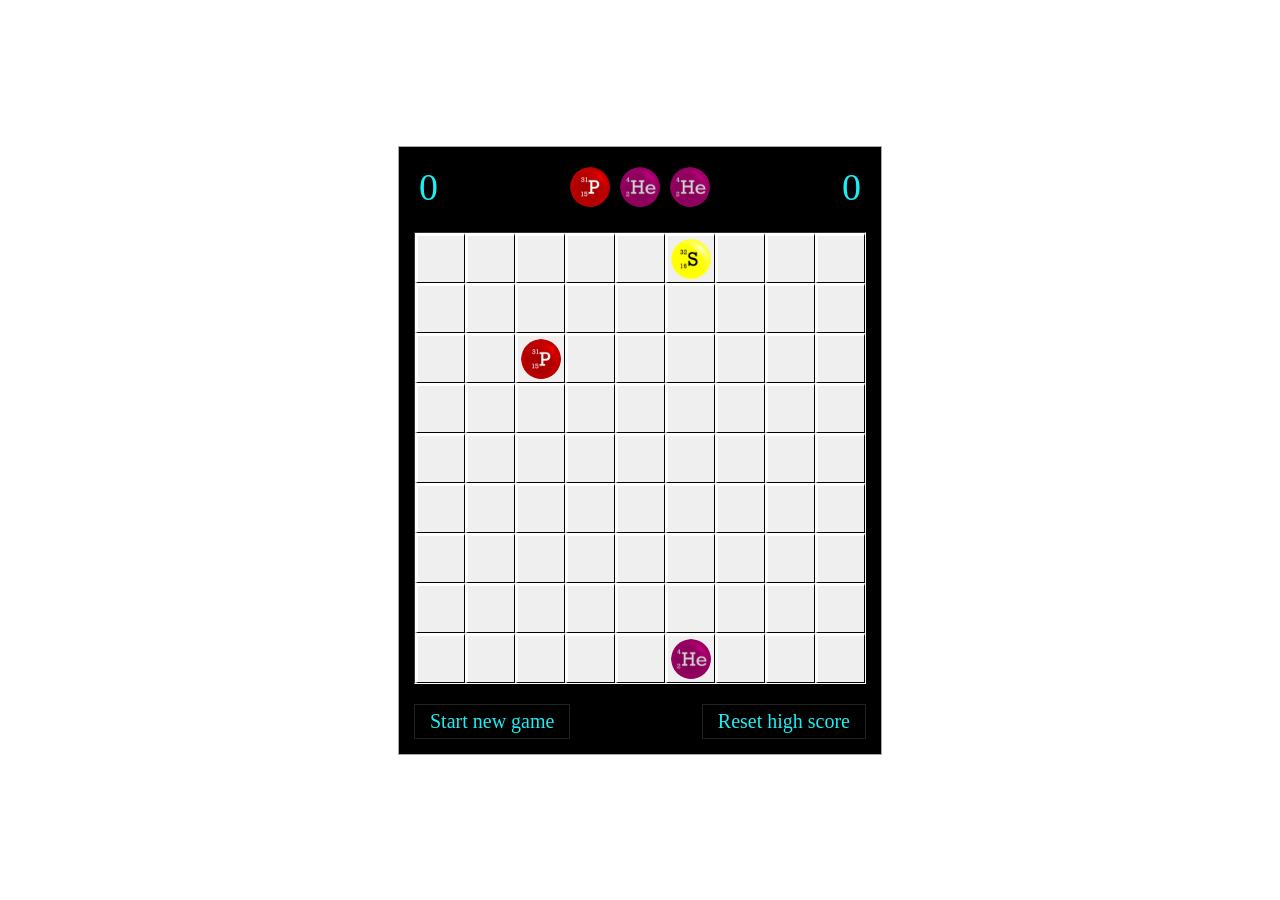
==== index.html @ aee36b02 "rename colorLines.html to index.html" ====
<!DOCTYPE html>
<html lang="en">
<head>
    <meta charset="UTF-8">
    <meta name="viewport" content="width=device-width, initial-scale=1.0">
    <meta http-equiv="X-UA-Compatible" content="ie=edge">
    <link rel="stylesheet" href="styles.css">
    <title>Document</title>
</head>
<body>

    <div class="wrapper">
        <div class="lines lines_js-move-animation-duration">
            <div class="lines__header">
                <div class="score">
                    <span class="score__value">0</span>
                </div>    
                <div class="next-ball-box">
                    <div class="next-ball-box__cell"> <div class="next-ball-box__ball"></div> </div>
                    <div class="next-ball-box__cell"> <div class="next-ball-box__ball"></div> </div>
                    <div class="next-ball-box__cell"> <div class="next-ball-box__ball"></div> </div>
                </div>
                <div class="highscore">
                    <span class="highscore__value">0</span>
                </div>
            </div>
            <div class="gamefield">
                <div class="row">
                    <div class="cell"> <div class="cell__ball"></div> </div>
                    <div class="cell"> <div class="cell__ball"></div> </div>
                    <div class="cell"> <div class="cell__ball"></div> </div>
                    <div class="cell"> <div class="cell__ball"></div> </div>
                    <div class="cell"> <div class="cell__ball"></div> </div>
                    <div class="cell"> <div class="cell__ball"></div> </div>
                    <div class="cell"> <div class="cell__ball"></div> </div>
                    <div class="cell"> <div class="cell__ball"></div> </div>
                    <div class="cell"> <div class="cell__ball"></div> </div>
                </div>
                <div class="row">
                    <div class="cell"> <div class="cell__ball"></div> </div>
                    <div class="cell"> <div class="cell__ball"></div> </div>
                    <div class="cell"> <div class="cell__ball"></div> </div>
                    <div class="cell"> <div class="cell__ball"></div> </div>
                    <div class="cell"> <div class="cell__ball"></div> </div>
                    <div class="cell"> <div class="cell__ball"></div> </div>
                    <div class="cell"> <div class="cell__ball"></div> </div>
                    <div class="cell"> <div class="cell__ball"></div> </div>
                    <div class="cell"> <div class="cell__ball"></div> </div>
                </div>
                <div class="row">
                    <div class="cell"> <div class="cell__ball"></div> </div>
                    <div class="cell"> <div class="cell__ball"></div> </div>
                    <div class="cell"> <div class="cell__ball"></div> </div>
                    <div class="cell"> <div class="cell__ball"></div> </div>
                    <div class="cell"> <div class="cell__ball"></div> </div>
                    <div class="cell"> <div class="cell__ball"></div> </div>
                    <div class="cell"> <div class="cell__ball"></div> </div>
                    <div class="cell"> <div class="cell__ball"></div> </div>
                    <div class="cell"> <div class="cell__ball"></div> </div>
                </div>
                <div class="row">
                    <div class="cell"> <div class="cell__ball"></div> </div>
                    <div class="cell"> <div class="cell__ball"></div> </div>
                    <div class="cell"> <div class="cell__ball"></div> </div>
                    <div class="cell"> <div class="cell__ball"></div> </div>
                    <div class="cell"> <div class="cell__ball"></div> </div>
                    <div class="cell"> <div class="cell__ball"></div> </div>
                    <div class="cell"> <div class="cell__ball"></div> </div>
                    <div class="cell"> <div class="cell__ball"></div> </div>
                    <div class="cell"> <div class="cell__ball"></div> </div>
                </div>
                <div class="row">
                    <div class="cell"> <div class="cell__ball"></div> </div>
                    <div class="cell"> <div class="cell__ball"></div> </div>
                    <div class="cell"> <div class="cell__ball"></div> </div>
                    <div class="cell"> <div class="cell__ball"></div> </div>
                    <div class="cell"> <div class="cell__ball"></div> </div>
                    <div class="cell"> <div class="cell__ball"></div> </div>
                    <div class="cell"> <div class="cell__ball"></div> </div>
                    <div class="cell"> <div class="cell__ball"></div> </div>
                    <div class="cell"> <div class="cell__ball"></div> </div>
                </div>
                <div class="row">
                    <div class="cell"> <div class="cell__ball"></div> </div>
                    <div class="cell"> <div class="cell__ball"></div> </div>
                    <div class="cell"> <div class="cell__ball"></div> </div>
                    <div class="cell"> <div class="cell__ball"></div> </div>
                    <div class="cell"> <div class="cell__ball"></div> </div>
                    <div class="cell"> <div class="cell__ball"></div> </div>
                    <div class="cell"> <div class="cell__ball"></div> </div>
                    <div class="cell"> <div class="cell__ball"></div> </div>
                    <div class="cell"> <div class="cell__ball"></div> </div>
                </div>
                <div class="row">
                    <div class="cell"> <div class="cell__ball"></div> </div>
                    <div class="cell"> <div class="cell__ball"></div> </div>
                    <div class="cell"> <div class="cell__ball"></div> </div>
                    <div class="cell"> <div class="cell__ball"></div> </div>
                    <div class="cell"> <div class="cell__ball"></div> </div>
                    <div class="cell"> <div class="cell__ball"></div> </div>
                    <div class="cell"> <div class="cell__ball"></div> </div>
                    <div class="cell"> <div class="cell__ball"></div> </div>
                    <div class="cell"> <div class="cell__ball"></div> </div>
                </div>
                <div class="row">
                    <div class="cell"> <div class="cell__ball"></div> </div>
                    <div class="cell"> <div class="cell__ball"></div> </div>
                    <div class="cell"> <div class="cell__ball"></div> </div>
                    <div class="cell"> <div class="cell__ball"></div> </div>
                    <div class="cell"> <div class="cell__ball"></div> </div>
                    <div class="cell"> <div class="cell__ball"></div> </div>
                    <div class="cell"> <div class="cell__ball"></div> </div>
                    <div class="cell"> <div class="cell__ball"></div> </div>
                    <div class="cell"> <div class="cell__ball"></div> </div>
                </div>
                <div class="row">
                    <div class="cell"> <div class="cell__ball"></div> </div>
                    <div class="cell"> <div class="cell__ball"></div> </div>
                    <div class="cell"> <div class="cell__ball"></div> </div>
                    <div class="cell"> <div class="cell__ball"></div> </div>
                    <div class="cell"> <div class="cell__ball"></div> </div>
                    <div class="cell"> <div class="cell__ball"></div> </div>
                    <div class="cell"> <div class="cell__ball"></div> </div>
                    <div class="cell"> <div class="cell__ball"></div> </div>
                    <div class="cell"> <div class="cell__ball"></div> </div>
                </div>
            </div>

            <div class="lines__footer">
                <div class="lines__new-game-button new-game-button">
                    <span class="new-game-button__label">Start new game</span>
                </div>
                <div class="lines__reset-highscore-button reset-highscore-button">
                    <span class="reset-highscore-button__label">Reset high score</span>
                </div>
            </div>
        </div>
    </div>


    <script src="app.js"></script>


    <script>
        var field = document.querySelector('.lines');
        var ball = field.querySelector('.cell__ball');
        var isJumping = false;
        
        var lines = new Lines('lines');
        
        // field.addEventListener('click', function(e){
        //     var target = e.target;
            
        //     while(!target.classList.contains('cell') && !target.classList.contains('lines')){
        //         target = target.parentNode;
        //     }
            
        //     if(isJumping){
        //         var jumpsBall = field.querySelector('.cell__ball_jumps-animation');
        //         if(jumpsBall) jumpsball.classList.remove('cell__ball_jumps-animation');
        //         isJumping = false;
        //     } 
        //     if(target.children.length) {
        //         var ball = target.querySelector('.cell__ball');

        //         if(!isJumping && ball!=jumpsball){
        //             ball.classList.add('cell__ball_jumps-animation');
        //             isJumping = true;
        //         } else {
        //             ball.classList.remove('cell__ball_jumps-animation');
        //             isJumping = false;
        //         }
        //     } 
            

        // });
    </script>
</body>
</html>
---- styles.css ----
html, body { 
    height: 100%;
    margin: 0;
    padding: 0;
}
.wrapper{
    width: 100%;
    display: flex;
    justify-content: center;
    min-height: 100%;
    align-items: center;
}
.lines{
    position: relative;
    background: #000;
    padding: 15px;
    border: 1px solid darkgrey;
}
.lines__header{
    margin-bottom: 20px;
    display: flex;
    position: relative;
    justify-content: center;
}
.next-ball-box{
    justify-content: center;
    display: flex;
    padding: 0 7px;
    border-radius: 18px;
}

.highscore{
    position: absolute;
    height: 50px;
    width: 135px;
    left: 0;
    top: 0;
    display: flex;
    align-items: center;
    justify-content: flex-start;
    box-sizing: border-box;
    padding: 0 5px;
}
.score{
    position: absolute;
    height: 50px;
    width: 135px;
    right: 0;
    top: 0;
    display: flex;
    align-items: center;
    justify-content: flex-end;
    box-sizing: border-box;
    padding: 0 5px;
}
.highscore__value, .score__value{
    font-size: 38px;
    font-family: 'Arial Narrow';
    color: #19f0f5;
}
.lines__footer{
    display: flex;
    margin-top: 20px;
    justify-content: space-between;
}
.lines__new-game-button, .lines__reset-highscore-button{
    box-sizing: border-box;
    padding: 5px 0px;
    border: 1px solid #222;
    cursor: default;
    text-align: center;
    padding: 5px 15px;
}
.new-game-button__label, .reset-highscore-button__label{
    font-size: 20px;
    font-family: 'Arial Narrow';
    color: #19f0f5;
}
.lines__reset-score-button{

}

.gamefield{
    box-sizing: border-box;
    border-left: 1px solid #333;
    border-top: 1px solid #333;
    border-right: 1px solid #fff;
    border-bottom: 1px solid #fff;
}

.row{
    display: flex;
    background: #efefef;
}
.next-ball-box__cell{
    width: 50px;
    height: 50px;
    box-sizing: border-box;
    position: relative;    
}
.cell{
    width: 50px;
    height: 50px;
    border-top: 3px solid #fff;
    border-left: 3px solid #fff;
    border-bottom: 1px solid #000;
    border-right: 1px solid #000;
    box-sizing: border-box;
    position: relative;
}
.cell__ball, .next-ball-box__ball{
    width: 40px;
    height: 40px;
    border-radius: 50%;
    margin: auto;
    position: absolute;
    left:0; right:0;
    bottom: 0px; 
    top: 0px;
    display: none;
}
.next-ball-box__ball{
    display: block;
}
.cell__ball_color-green{
    background: url('img/green+N.png') no-repeat 50% 50%;
    background-size: contain;
}
.cell__ball_color-yellow{
    background: url('img/yellow+S.png') no-repeat 50% 50%;
    background-size: contain;
}
.cell__ball_color-orange{
    background: url('img/orange+C.png') no-repeat 50% 50%;
    background-size: contain;
}
.cell__ball_color-red{
    background: red;
    background: url('img/red+P.png') no-repeat 50% 50%;
    background-size: contain;
}
.cell__ball_color-blue{
    background: url('img/blue+O.png') no-repeat 50% 50%;
    background-size: contain;
}
.cell__ball_color-indigo{
    background: url('img/indigo+H(bold).png') no-repeat 50% 50%;
    background-size: contain;
}
.cell__ball_color-violet{
    background: violet;
    background: url('img/violet+He.png') no-repeat 50% 50%;
    background-size: contain;
}
.cell__ball_visible{
    display:block;
}

.cell__ball_jumps-animation{
    animation-name: jumping-ball;
    animation-duration: 0.25s;
    animation-iteration-count: infinite;
    animation-timing-function:cubic-bezier(0.075, 0.82, 0.165, 1);
}

@keyframes jumping-ball{
    0%   {transform: translateY(0);}
    50%  {transform: translateY(3.5px);}
    100% {transform: translateY(0);}
}

.cell__ball_move-animation{
    width: 15px;
    height: 15px; 
    background-size: contain;
}

.lines_js-move-animation-duration{
    animation-duration: 0.08s;
}
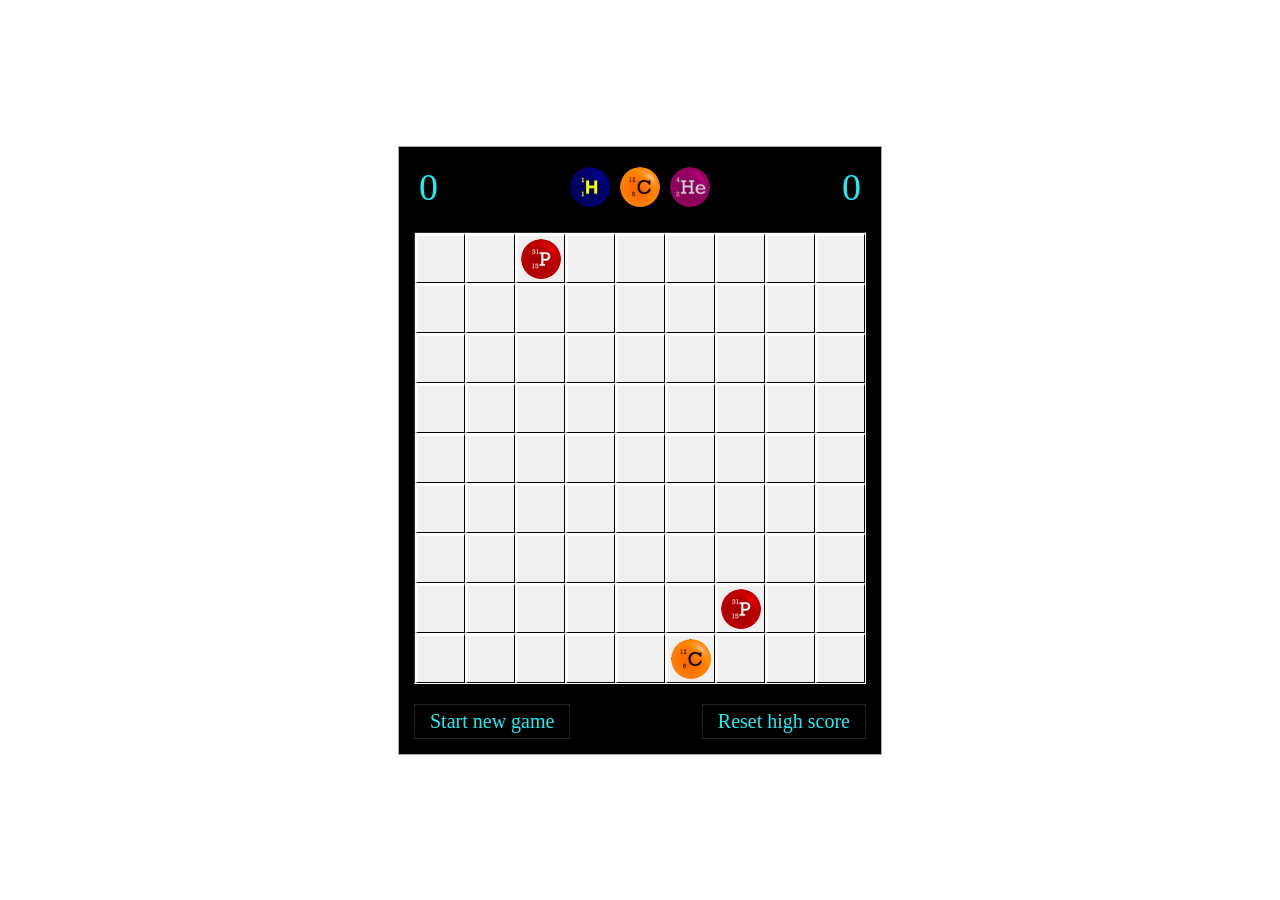
==== commit c20da749: "change title" ====
--- a/index.html
+++ b/index.html
@@ -5,7 +5,7 @@
     <meta name="viewport" content="width=device-width, initial-scale=1.0">
     <meta http-equiv="X-UA-Compatible" content="ie=edge">
     <link rel="stylesheet" href="styles.css">
-    <title>Document</title>
+    <title>Color Lines JS</title>
 </head>
 <body>
 
--- a/styles.css
+++ b/styles.css
@@ -65,7 +65,6 @@
 }
 .lines__new-game-button, .lines__reset-highscore-button{
     box-sizing: border-box;
-    padding: 5px 0px;
     border: 1px solid #222;
     cursor: default;
     text-align: center;
@@ -177,4 +176,35 @@
 
 .lines_js-move-animation-duration{
     animation-duration: 0.08s;
+}
+
+@media (max-width: 480px) {
+    .highscore{
+        width: 95.575221238938053097345132743363px;
+        height: 35.3367748279252704031465093412px;
+    }
+    .score{
+        width: 95.575221238938053097345132743363px;
+        height: 35.3367748279252704031465093412px
+    }
+    .next-ball-box__cell{
+        width: 35.398230088495575221238938053097px;
+        height: 35.398230088495575221238938053097px;
+    }
+    .cell{
+        width: 35.398230088495575221238938053097px;
+        height: 35.398230088495575221238938053097px;
+    }
+    .cell__ball{
+        width: 28.318584070796460176991150442478px;
+        height: 28.318584070796460176991150442478px;
+    }
+    .cell__ball_move-animation{
+        width: 10.619469026548672566371681415929px;
+        height: 10.619469026548672566371681415929px;
+    }
+    .next-ball-box__ball{
+        width: 28.318584070796460176991150442478px;
+        height: 28.318584070796460176991150442478px;
+    }
 }
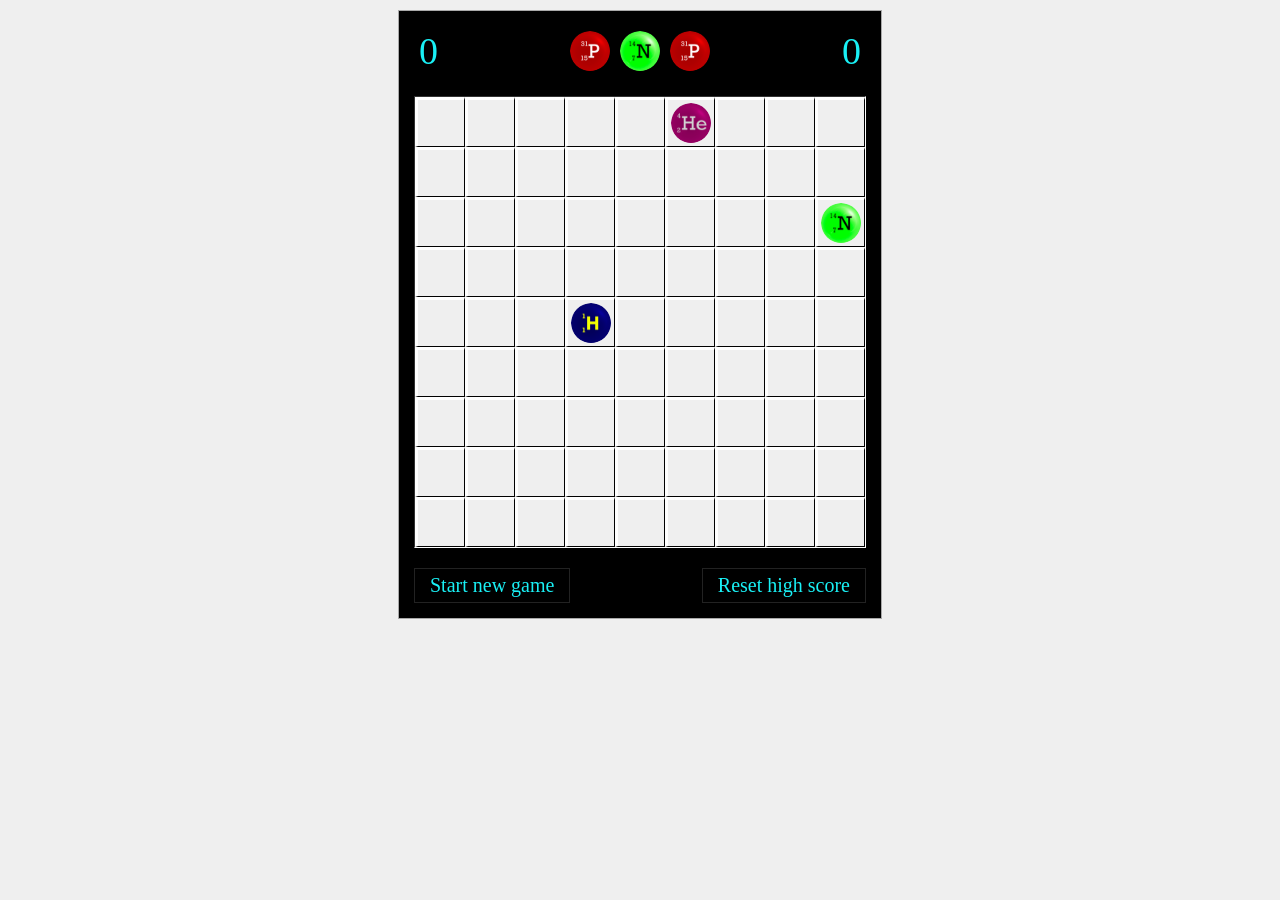
==== commit 7c9ccddd: "delete comments" ====
--- a/index.html
+++ b/index.html
@@ -142,38 +142,7 @@
 
 
     <script>
-        var field = document.querySelector('.lines');
-        var ball = field.querySelector('.cell__ball');
-        var isJumping = false;
-        
         var lines = new Lines('lines');
-        
-        // field.addEventListener('click', function(e){
-        //     var target = e.target;
-            
-        //     while(!target.classList.contains('cell') && !target.classList.contains('lines')){
-        //         target = target.parentNode;
-        //     }
-            
-        //     if(isJumping){
-        //         var jumpsBall = field.querySelector('.cell__ball_jumps-animation');
-        //         if(jumpsBall) jumpsball.classList.remove('cell__ball_jumps-animation');
-        //         isJumping = false;
-        //     } 
-        //     if(target.children.length) {
-        //         var ball = target.querySelector('.cell__ball');
-
-        //         if(!isJumping && ball!=jumpsball){
-        //             ball.classList.add('cell__ball_jumps-animation');
-        //             isJumping = true;
-        //         } else {
-        //             ball.classList.remove('cell__ball_jumps-animation');
-        //             isJumping = false;
-        //         }
-        //     } 
-            
-
-        // });
     </script>
 </body>
 </html>
--- a/styles.css
+++ b/styles.css
@@ -8,13 +8,15 @@
     display: flex;
     justify-content: center;
     min-height: 100%;
-    align-items: center;
+    align-items: flex-start;
+    background: #efefef;
 }
 .lines{
     position: relative;
     background: #000;
     padding: 15px;
     border: 1px solid darkgrey;
+    margin-top: 10px;
 }
 .lines__header{
     margin-bottom: 20px;
@@ -31,8 +33,8 @@
 
 .highscore{
     position: absolute;
-    height: 50px;
-    width: 135px;
+    height: calc(100vw * (1 / 11) + (0px / 1));
+    width: calc(100vw * (27 / 110) + (0px / 1));
     left: 0;
     top: 0;
     display: flex;
@@ -43,8 +45,8 @@
 }
 .score{
     position: absolute;
-    height: 50px;
-    width: 135px;
+    height: calc(100vw * (1 / 11) + (0px / 1));
+    width: calc(100vw * (27 / 110) + (0px / 1));
     right: 0;
     top: 0;
     display: flex;
@@ -54,7 +56,7 @@
     padding: 0 5px;
 }
 .highscore__value, .score__value{
-    font-size: 38px;
+    font-size: calc(100vw * (19 / 275) + (0px / 1));
     font-family: 'Arial Narrow';
     color: #19f0f5;
 }
@@ -65,13 +67,14 @@
 }
 .lines__new-game-button, .lines__reset-highscore-button{
     box-sizing: border-box;
+    /* padding: 5px 0px; */
     border: 1px solid #222;
     cursor: default;
     text-align: center;
     padding: 5px 15px;
 }
 .new-game-button__label, .reset-highscore-button__label{
-    font-size: 20px;
+    font-size: calc(100vw * (2 / 55) + (0px / 1));
     font-family: 'Arial Narrow';
     color: #19f0f5;
 }
@@ -92,14 +95,14 @@
     background: #efefef;
 }
 .next-ball-box__cell{
-    width: 50px;
-    height: 50px;
+    width: calc(100vw * (1 / 11) + (0px / 1));
+    height: calc(100vw * (1 / 11) + (0px / 1));
     box-sizing: border-box;
     position: relative;    
 }
 .cell{
-    width: 50px;
-    height: 50px;
+    width: calc(100vw * (1 / 11) + (0px / 1));
+    height: calc(100vw * (1 / 11) + (0px / 1));
     border-top: 3px solid #fff;
     border-left: 3px solid #fff;
     border-bottom: 1px solid #000;
@@ -108,8 +111,8 @@
     position: relative;
 }
 .cell__ball, .next-ball-box__ball{
-    width: 40px;
-    height: 40px;
+    width: calc(100vw * (4 / 55) + (0px / 1));
+    height: calc(100vw * (4 / 55) + (0px / 1));
     border-radius: 50%;
     margin: auto;
     position: absolute;
@@ -164,13 +167,13 @@
 
 @keyframes jumping-ball{
     0%   {transform: translateY(0);}
-    50%  {transform: translateY(3.5px);}
+    50%  {transform: translateY(calc(100vw * (53 / 12650) + (16px / 23)));}
     100% {transform: translateY(0);}
 }
 
 .cell__ball_move-animation{
-    width: 15px;
-    height: 15px; 
+    width: calc(100vw * (3 / 110) + (0px / 1));
+    height: calc(100vw * (3 / 110) + (0px / 1)); 
     background-size: contain;
 }
 
@@ -178,33 +181,88 @@
     animation-duration: 0.08s;
 }
 
-@media (max-width: 480px) {
+
+@media (min-width: 600px){
     .highscore{
-        width: 95.575221238938053097345132743363px;
-        height: 35.3367748279252704031465093412px;
+        width: 135px;
+        height: 50px;
     }
     .score{
-        width: 95.575221238938053097345132743363px;
-        height: 35.3367748279252704031465093412px
+        width: 135px;
+        height: 50px;
     }
     .next-ball-box__cell{
-        width: 35.398230088495575221238938053097px;
-        height: 35.398230088495575221238938053097px;
+        width: 50px;
+        height: 50px;
     }
     .cell{
-        width: 35.398230088495575221238938053097px;
-        height: 35.398230088495575221238938053097px;
+        width: 50px;
+        height: 50px;
     }
     .cell__ball{
-        width: 28.318584070796460176991150442478px;
-        height: 28.318584070796460176991150442478px;
+        width: 40px;
+        height: 40px;
     }
     .cell__ball_move-animation{
-        width: 10.619469026548672566371681415929px;
-        height: 10.619469026548672566371681415929px;
+        width: 15px;
+        height: 15px;
     }
     .next-ball-box__ball{
-        width: 28.318584070796460176991150442478px;
-        height: 28.318584070796460176991150442478px;
-    }
+        width: 40px;
+        height: 40px;
+    }
+    .highscore__value, .score__value{
+        font-size: 38px;
+    }
+    .new-game-button__label, .reset-highscore-button__label{
+        font-size: 20px;
+    }
+    @keyframes jumping-ball{
+        0%   {transform: translateY(0);}
+        50%  {transform: translateY(3.5px);}
+        100% {transform: translateY(0);}
+    }
+    
+}
+@media (max-width: 320px){
+    .highscore{
+        width: calc(320px * 135 / 550 );
+        height: calc(320px * 50 / 550);
+    }
+    .score{
+        width: calc(320px * 135 / 550);
+        height: calc(320px * 50 / 550);
+    }
+    .next-ball-box__cell{
+        width: calc(320px * 50 / 550);
+        height: calc(320px * 50 / 550);
+    }
+    .cell{
+        width: calc(320px * 50 / 550);
+        height: calc(320px * 50 / 550);
+    }
+    .cell__ball{
+        width: calc(320px * 40 / 550);
+        height: calc(320px * 40 / 550);
+    }
+    .cell__ball_move-animation{
+        width: calc(320px * 15 / 550);
+        height: calc(320px * 15 / 550);
+    }
+    .next-ball-box__ball{
+        width: calc(320px * 40 / 550);
+        height: calc(320px * 40 / 550);
+    }
+    .highscore__value, .score__value{
+        font-size: calc(320px * 38 / 550);
+    }
+    .new-game-button__label, .reset-highscore-button__label{
+        font-size: calc(320px * 20 /550);
+    }
+    @keyframes jumping-ball{
+        0%   {transform: translateY(0);}
+        50%  {transform: translateY(calc(3.5px * 320 / 550));}
+        100% {transform: translateY(0);}
+    }
+    
 }
